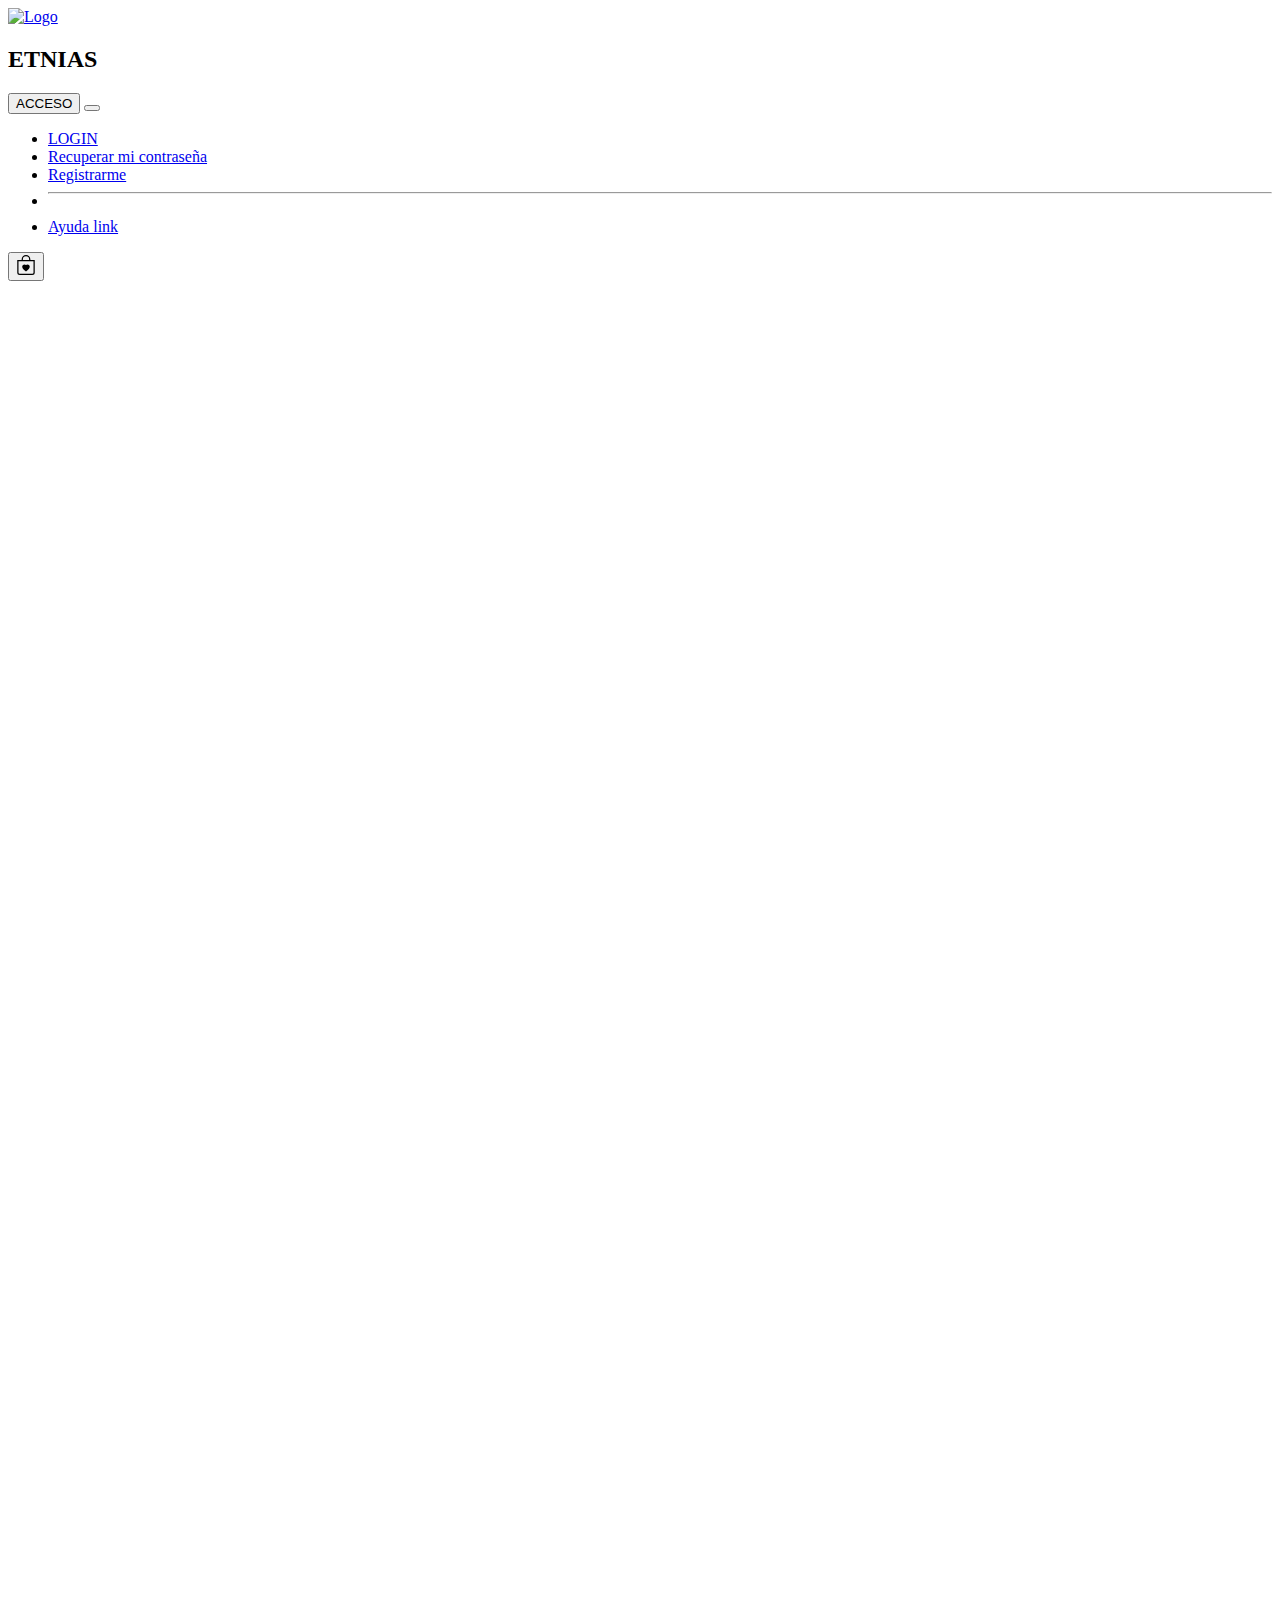
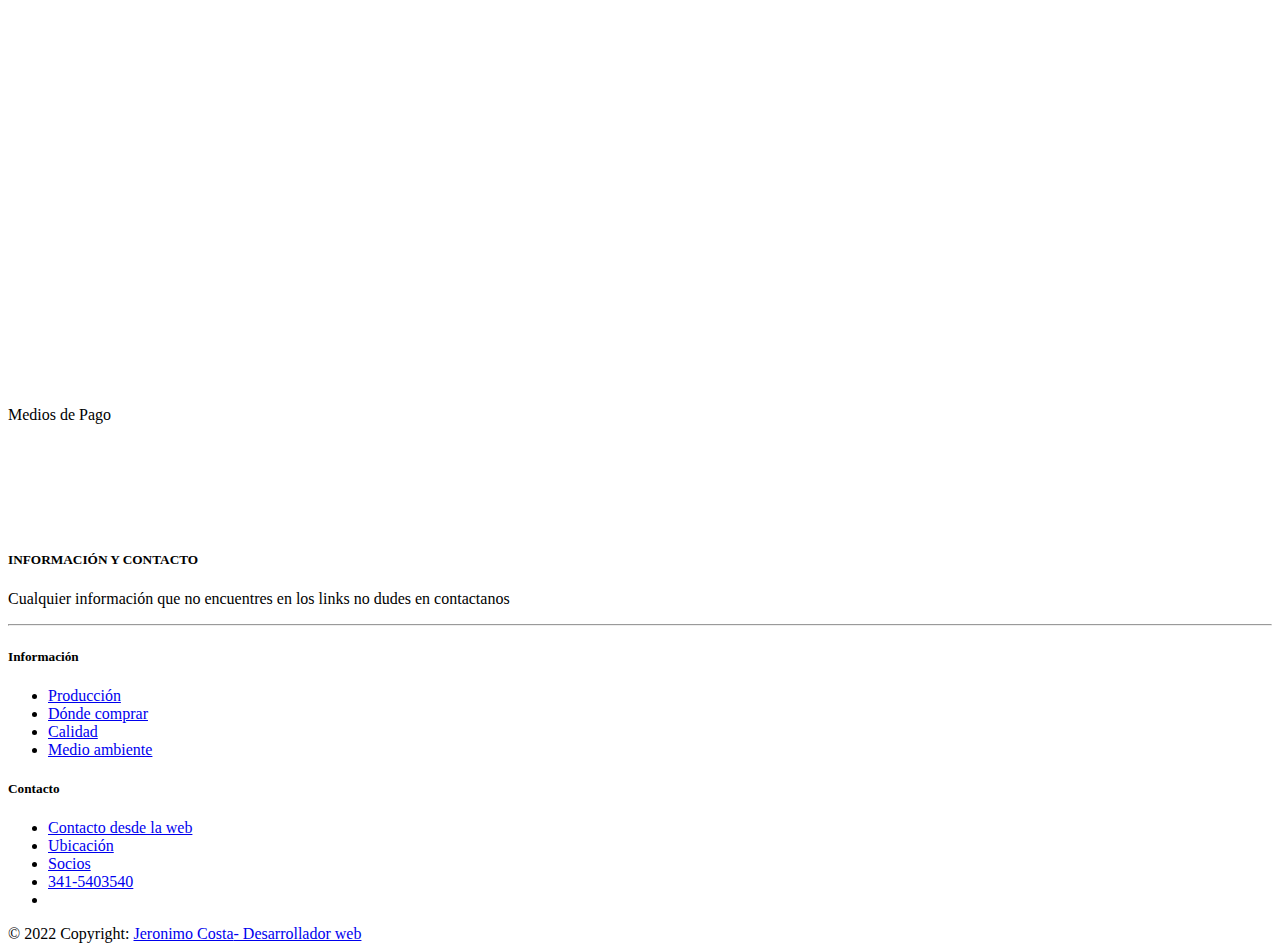
==== aromas.html @ 057f2f4c "Cambio en los menu y se movio Registro al boton de acceso" ====
<!DOCTYPE html>
<html lang="en">

<head>
  <meta charset="UTF-8">
  <meta http-equiv="X-UA-Compatible" content="IE=edge">
  <meta name="viewport" content="width=device-width, initial-scale=1.0">
   <!-- SEO -->
   <meta name="description" content="Un lugar para hacer confortable tu espacio y tu vida">
   <meta name="keywords" content="Velas , aromas, decoracion, hogar, casa, home">
   <!-- Boostrap5 -->
  <link href="https://cdn.jsdelivr.net/npm/bootstrap@5.2.1/dist/css/bootstrap.min.css" rel="stylesheet"
    integrity="sha384-iYQeCzEYFbKjA/T2uDLTpkwGzCiq6soy8tYaI1GyVh/UjpbCx/TYkiZhlZB6+fzT" crossorigin="anonymous">
  <!-- AOS para animaciones -->
  <link href="https://unpkg.com/aos@2.3.1/dist/aos.css" rel="stylesheet">
  <!-- importado de fuente desde google -->
  <!-- importado de fuente desde google -->
  <link rel="preconnect" href="https://fonts.googleapis.com">
  <link rel="preconnect" href="https://fonts.gstatic.com" crossorigin>
  <link href="https://fonts.googleapis.com/css2?family=Montserrat:wght@800&display=swap" rel="stylesheet">
  <!-- eligth -->
  <link rel="preconnect" href="https://fonts.googleapis.com">
  <link rel="preconnect" href="https://fonts.gstatic.com" crossorigin>
  <link href="https://fonts.googleapis.com/css2?family=Montserrat:ital,wght@1,200&display=swap" rel="stylesheet">

  <!-- med -->
  <link rel="preconnect" href="https://fonts.googleapis.com">
  <link rel="preconnect" href="https://fonts.gstatic.com" crossorigin>
  <link href="https://fonts.googleapis.com/css2?family=Montserrat:wght@500&display=swap" rel="stylesheet">


  <title>PreEntrega2Costa-ETNIAS</title>

  <link rel="stylesheet" href="./sass/main.css">
</head>

<body class="fondoG">
  <!-- Cabesera logo , login y boton carrito -->
  <header class="fondoG">
    <section>
      <section class="navbar bg-light sec-nav-logo border-bottom ">
        <section class="container-fluid fondoG">
          <section class="">
            <a class="navbar-brand col-xl col-md " href="#">
              <img src="./img/LOGOS/Circular fondo negro-logo maiz.png" alt="Logo" width="100" height="100"
                class="d-inline-block align-text-top card-img-top rotateMenu ">
            </a>
          </section>
          <section class=" col-auto ">
            <h2 class="tipografiaT "><strong>ETNIAS</strong> </h2>
          </section>

          <!-- seccion derecha  - login y carrito -->
          <section class="btn-group sec-nav-login  offset-md-8  col p-1 mt-4 ">
            <button type="button" class="btn btn-dark textC1 ">
              ACCESO
            </button>

            <button type="button" class="btn textC1 btn-dark  dropdown-toggle dropdown-toggle-split"
              data-bs-toggle="dropdown" aria-expanded="false">
              <span class="visually-hidden "></span>
            </button>

            <ul class="dropdown-menu mr-4 textC1 ">
              <li><a class="dropdown-item" href="#">LOGIN</a></li>
              <li><a class="dropdown-item" href="#">Recuperar mi contraseña</a></li>
              <li><a class="dropdown-item" href="./registro.html">Registrarme</a></li>
              <li>
                <hr class="dropdown-divider">
              </li>
              <li><a class="dropdown-item" href="#">Ayuda link</a></li>
            </ul>
          </section>
          <button type="button" class="btn  btn-dark textC1 mt-4 col"><svg xmlns="http://www.w3.org/2000/svg" width="20"
              height="20" fill="currentColor" class="bi bi-bag-heart" viewBox="0 0 16 16">
              <path fill-rule="evenodd"
                d="M10.5 3.5a2.5 2.5 0 0 0-5 0V4h5v-.5Zm1 0V4H15v10a2 2 0 0 1-2 2H3a2 2 0 0 1-2-2V4h3.5v-.5a3.5 3.5 0 1 1 7 0ZM14 14V5H2v9a1 1 0 0 0 1 1h10a1 1 0 0 0 1-1ZM8 7.993c1.664-1.711 5.825 1.283 0 5.132-5.825-3.85-1.664-6.843 0-5.132Z" />
            </svg>
          </button>
        </section>

      </section>

    </section>
  </header>
  <!-- Cabesera logo , login y boton carrito -->
  <!-- Barra de navegacion con buscador -->
  <section data-aos="zoom-in">
    <nav class="navbar navbar-expand-lg bg-light ">
      <section class="container-fluid fondoG">
        <button class="navbar-toggler" type="button" data-bs-toggle="collapse" data-bs-target="#navbarTogglerDemo03"
          aria-controls="navbarTogglerDemo03" aria-expanded="false" aria-label="Toggle navigation">
          <span class="navbar-toggler-icon"></span>
        </button>
        <a class="navbar-brand active fs-4 rotateScale " href="./index.html">HOME</a>
        <section class="collapse navbar-collapse " id="navbarTogglerDemo03">
          <ul class="navbar-nav me-auto sm-1 sm-lg-0">
            <li class="nav-item ">
              <a class="nav-link fs-5 rotateScale" aria-current="page" href="./deco.html">Deco</a>
            </li>
            <li class="nav-item">
              <a class="nav-link fs-5 rotateScale" href="./aromas.html">Textiles</a>
            </li>
            <li class="nav-item">
              <a class="nav-link fs-5 rotateScale" href="./velas.html">Velas</a>
            </li>
            </li>
            <li class="nav-item">
              <a class="nav-link fs-5 rotateScale" href="./fibras.html">Fibras Naturales</a>
            </li>
             <li class="nav-item">
              <a class="nav-link fs-5 rotateScale" href="./contactoDesdeLaWeb.html">Contacto</a>
            </li>
            <li class="nav-item">
              <a class="nav-link fs-5 rotateScale" href="#Contacto">Info</a>
            </li>
          </ul>
          <form class="d-flex" role="search">
            <input class="form-control me-2" type="search" placeholder="Buscar" aria-label="Search">
            <button class="btn btn-outline-success" type="submit">Buscar</button>
          </form>
        </section>
      </section>
    </nav>
  </section>
  <!-- Barra de navegacion con buscador -->

  <!-- Separador -->
  <section data-aos="zoom-in ">
    <hr>
    <hr class="border border-secondary bg-gradient border-2 opacity-50 ">
    <article class="text-success">
      <hr>
    </article>
  </section>
  <!-- Separador -->
  <!-- Imagen de section carrusel flayer-->
  <section data-aos="fade-up" class="container">

    <section id="carouselExampleCaptions" class="carousel slide " data-bs-ride="carousel">
      <section class="carousel-indicators">
        <button type="button" data-bs-target="#carouselExampleCaptions" data-bs-slide-to="0" class="active"
          aria-current="true" aria-label="Slide 1">
        </button>
        <button type="button" data-bs-target="#carouselExampleCaptions" data-bs-slide-to="1" aria-label="Slide 2">
        </button>
        <button type="button" data-bs-target="#carouselExampleCaptions" data-bs-slide-to="2" aria-label="Slide 3">
        </button>
      </section>
      <section class="carousel-inner">
        <section class="carousel-item active">
          <img src="./img/IMG_20210310_160259-01.jpg" class="d-block w-100 " alt="img1">
          <section class="carousel-caption d-none d-md-block">
            <h5>First slide label</h5>
            <p>Some representative placeholder content for the first slide.</p>
          </section>
        </section>
        <section class="carousel-item">
          <img src="./img/IMG_20210310_160259-00.jpg" class="d-block w-100" alt="img0">
          <section class="carousel-caption d-none d-md-block">
            <h5>Second slide label</h5>
            <p>Some representative placeholder content for the second slide.</p>
          </section>
        </section>
        <section class="carousel-item">
          <img src="./img/IMG_20210310_160259-02.jpg" class="d-block w-100" alt="img2">
          <section class="carousel-caption d-none d-md-block">
            <h5>Third slide label</h5>
            <p>Some representative placeholder content for the third slide.</p>
          </section>
        </section>
      </section>
      <button class="carousel-control-prev" type="button" data-bs-target="#carouselExampleCaptions"
        data-bs-slide="prev">
        <span class="carousel-control-prev-icon" aria-hidden="true"></span>
        <span class="visually-hidden">Previous</span>
      </button>
      <button class="carousel-control-next" type="button" data-bs-target="#carouselExampleCaptions"
        data-bs-slide="next">
        <span class="carousel-control-next-icon" aria-hidden="true"></span>
        <span class="visually-hidden">Next</span>
      </button>
    </section>

  </section>
  <!-- Imagen de section carrusel flayer-->
  <!-- Separador entre carrusel y tarj -->
  <section data-aos="flip-up" class="mt-2">

    <section class="card text-center">
      <article class="card-header  ">
        <h1 class="txh1">Un lugar para hacer confortable tu espacio y tu vida. </h1>
       </article>
      <section class="card-body fondoG">
        <h5 class="card-title">Special title treatment</h5>
        <p class="card-text">With supporting text below as a natural lead-in to additional content.</p>
        <a href="#" class="btn textC1 btn-dark ">Go somewhere</a>
      </section>
      <section class="card-footer text-muted">
      </section>
    </section>

  </section>
  <!-- Separador entre carrusel y tarj -->
  <!-- tarjetas con imagenes de productos 4 -->
  <section>
    <section class="container ">
      <section class="row justify-content-center row-cols-4 mt-2 ">
        <!-- Tajeta 1  -->
        <article data-aos="fade-right" class="card col " style="width: 18rem;">
          <img src="./img/IMG_20210310_160259-00.jpg" class="card-img-top mt-2" alt="img00">
          <section class="card-body">
            <h5 class="card-title">Tetéra</h5>
            <p class="card-text">Some quick example text to build on the card title and make up the bulk of the card's
              content.</p>
          </section>
          <ul class="list-group list-group-flush">
            <li class="list-group-item">An item</li>
            <li class="list-group-item">A second item</li>
            <li class="list-group-item">A third item</li>
          </ul>
          <section class="card-body">
            <a href="#" class="card-link">Agregar al carrito</a>
            <a href="#" class="card-link">Ver detalle</a>
          </section>
        </article>
        <!-- Tajeta 2 -->
        <article data-aos="flip-left" class="card col " style="width: 18rem;">
          <img src="./img/IMG_20210310_160259-01.jpg" class="card-img-top mt-2" alt="img01">
          <section class="card-body">
            <h5 class="card-title">Bould T1</h5>
            <p class="card-text">Some quick example text to build on the card title and make up the bulk of the card's
              content.</p>
          </section>
          <ul class="list-group list-group-flush">
            <li class="list-group-item">An item</li>
            <li class="list-group-item">A second item</li>
            <li class="list-group-item">A third item</li>
          </ul>
          <section class="card-body">
            <a href="#" class="card-link">Agregar al carrito</a>
            <a href="#" class="card-link">Ver detalle</a>
          </section>
        </article>
        <!-- tarjeta 3 -->
        <article data-aos="flip-right" class="card col " style="width: 18rem;">
          <img src="./img/IMG_20210310_160259-02.jpg" class="card-img-top mt-2" alt=".img02">
          <section class="card-body">
            <h5 class="card-title">Bould T2</h5>
            <p class="card-text">Some quick example text to build on the card title and make up the bulk of the card's
              content.</p>
          </section>
          <ul class="list-group list-group-flush">
            <li class="list-group-item">An item</li>
            <li class="list-group-item">A second item</li>
            <li class="list-group-item">A third item</li>
          </ul>
          <section class="card-body">
            <a href="#" class="card-link">Agregar al carrito</a>
            <a href="#" class="card-link">Ver detalle</a>
          </section>
        </article>
        <!-- Tarjeta 4 -->
        <article data-aos="fade-left" class="card col " style="width: 18rem;">
          <img src="./img/IMG_20210310_160259-03.jpg" class="card-img-top mt-2" alt="img03">
          <section class="card-body">
            <h5 class="card-title">Bould T2</h5>
            <p class="card-text">Some quick example text to build on the card title and make up the bulk of the card's
              content.</p>
          </section>
          <ul class="list-group list-group-flush">
            <li class="list-group-item">An item</li>
            <li class="list-group-item">A second item</li>
            <li class="list-group-item">A third item</li>
          </ul>
          <section class="card-body">
            <a href="#" class="card-link">Agregar al carrito</a>
            <a href="#" class="card-link">Ver detalle</a>
          </section>
        </article>
      </section>
    </section>
  </section>
  <!-- tarjetas con imagenes de productos 4 -->
  <!-- Medios de pago -->
  <section class="p-3">
    <!-- Separador -->
    <section>
      <section class=" col-12 border bg-secondary border-secondary bg-gradient border-2 opacity-50 m-3">
      </section>
    </section>
    <!-- Separador -->

    <!-- Contenedro de medios de pago -->
    <section class="container text-center">
      <p class="mpagoText ">Medios de Pago</p>
      <section class="container w-100 ">
        <section class="row   row-cols-lg-5 g-2 g-lg-3">
          <!-- pago 1 -->
          <section class="col " data-aos="fade-right" data-aos-offset="100" data-aos-duration="900"
            data-aos-easing="ease-in-sine">
            <article class="p-3 border border border-secondary bg-gradient border-2 "> <a>
                <img cla src="./img/LOGOS/Logo-sin-nombre.png" alt="Logo" width="30" height="24"
                  class="d-inline-block align-text-top ">
              </a>
            </article>
          </section>
          <!-- Pago 2 -->
          <section class="col tarjeta-aos" data-aos="flip-up" data-aos-offset="100" data-aos-duration="1600"
            data-aos-easing="ease-in-sine">
            <article class="p-3 border border border-secondary bg-gradient border-2 ">
              <a>
                <img src="./img/LOGOS/Logo-sin-nombre.png" alt="Logo" width="30" height="24"
                  class="d-inline-block align-text-top">
              </a>
            </article>
          </section>
          <!-- Pago 3 -->
          <section class="col" data-aos="flip-up" data-aos-offset="100" data-aos-duration="1300"
            data-aos-easing="ease-in-sine">
            <article class="p-3 border border border-secondary bg-gradient border-2 "><a>
                <img src="./img/LOGOS/Logo-sin-nombre.png" alt="Logo" width="30" height="24"
                  class="d-inline-block align-text-top">
              </a></article>
          </section>
          <!-- Pago 4 -->
          <section class="col" data-aos="flip-up" data-aos-offset="100" data-aos-duration="1000"
            data-aos-easing="ease-in-sine">
            <article class="p-3 border border border-secondary bg-gradient border-2 "><a>
                <img src="./img/LOGOS/Logo-sin-nombre.png" alt="Logo" width="30" height="24"
                  class="d-inline-block align-text-top">
              </a></article>
          </section>
          <!-- Pago 5 -->
          <section class="col" data-aos="flip-up" data-aos-offset="100" data-aos-duration="900"
            data-aos-easing="ease-in-sine">
            <article class="p-3 border border border-secondary bg-gradient border-2 "><a>
                <img src="./img/LOGOS/Logo-sin-nombre.png" alt="Logo" width="30" height="24"
                  class="d-inline-block align-text-top">
              </a></article>
          </section>
        </section>
      </section>
    </section>
    <!-- Contenedro de medios de pago -->
  </section>
  <!-- Medios de pago -->


  <!-- Redes sociales -->
  <section>
    <!-- FALTA REDES SOCIALES -->
  </section>
  <!-- Separador -->
  <section>
    <section class=" col-12 border bg-secondary border-secondary bg-gradient border-2 opacity-50 p-3">
    </section>
  </section>
  <!-- Separador -->

  <!-- Footer -->
  <section class="container">
    <footer id="Contacto" class="page-footer font-small blue pt-4">

      <!-- Footer Links GRID SYSTEM -->
      <section class="container-fluid text-center text-md-left">

        <!-- Grid row -->
        <section class="row">

          <!-- Grid columna -->
          <section class="col-md-6 mt-md-0 mt-3">

            <!-- informacion -->
            <h5 class="text-uppercase">INFORMACIÓN Y CONTACTO</h5>
            <p>Cualquier información que no encuentres en los links no dudes en contactanos</p>
          </section> <!-- Grid columna -->
          <hr class="clearfix w-100 d-md-none pb-3">
          <!-- Grid columna -->
          <section class="col-md-3 mb-md-0 mb-3">
            <!-- Links -->
            <h5 class="text-uppercase">Información</h5>
            <ul class="list-unstyled">
              <li> <a class="rotateMenu text-uppercase  btn textC1 btn-dark " href="#!">Producción </div></a></li>
              <li> <a class="rotateMenu text-uppercase  btn textC1 btn-dark " href="#!">Dónde comprar</a> </li>
              <li> <a class="rotateMenu text-uppercase  btn textC1 btn-dark " href="#!">Calidad</a> </li>
              <li> <a class="rotateMenu text-uppercase  btn textC1 btn-dark " href="#!">Medio ambiente</a> </li>
            </ul>
          </section> <!-- Grid columna -->
          <!-- Grid columna 2 -->
          <section class="col-md-3 mb-md-0 mb-3">
            <!-- Links -->
            <h5 class="text-uppercase">Contacto</h5>
            <ul class="list-unstyled">
              <li> <a class="rotateMenu text-uppercase  btn textC1 btn-dark " href="./contactoDesdeLaWeb.html">Contacto
                  desde la web</a> </li>
              <li> <a class="rotateMenu text-uppercase  btn textC1 btn-dark " href="#!">Ubicación</a> </li>
              <li> <a class="rotateMenu text-uppercase  btn textC1 btn-dark " href="#!">Socios</a> </li>
              <li> <a class="rotateMenu text-uppercase  btn textC1 btn-dark " href="#!">341-5403540</a></li>
              <li></li>
            </ul>

          </section>
          <!-- Grid column 2-->
        </section>
        <!-- Grid row -->

      </section>
      <!-- Footer Links -->

      <!-- Copyright -->
      <div class="footer-copyright text-center py-3">© 2022 Copyright:
        <a href="/"> <span>Jeronimo Costa</span>- Desarrollador web </a>
      </div>
      <!-- Copyright -->

    </footer>
  </section>
  <!-- Footer -->
  <!-- Boostrap -->
  <script src="https://cdn.jsdelivr.net/npm/bootstrap@5.2.1/dist/js/bootstrap.bundle.min.js"
    integrity="sha384-u1OknCvxWvY5kfmNBILK2hRnQC3Pr17a+RTT6rIHI7NnikvbZlHgTPOOmMi466C8"
    crossorigin="anonymous"></script>
  <!-- Boostrap -->
  <!-- aos -->
  <script src="https://unpkg.com/aos@2.3.1/dist/aos.js"></script>
  <!-- aos -->
  <!-- Se agrego el tiempo en app.js -->
  <script src="./js/script.js"></script>
  <!-- Se agrego el tiempo en app.js -->
</body>

</html>
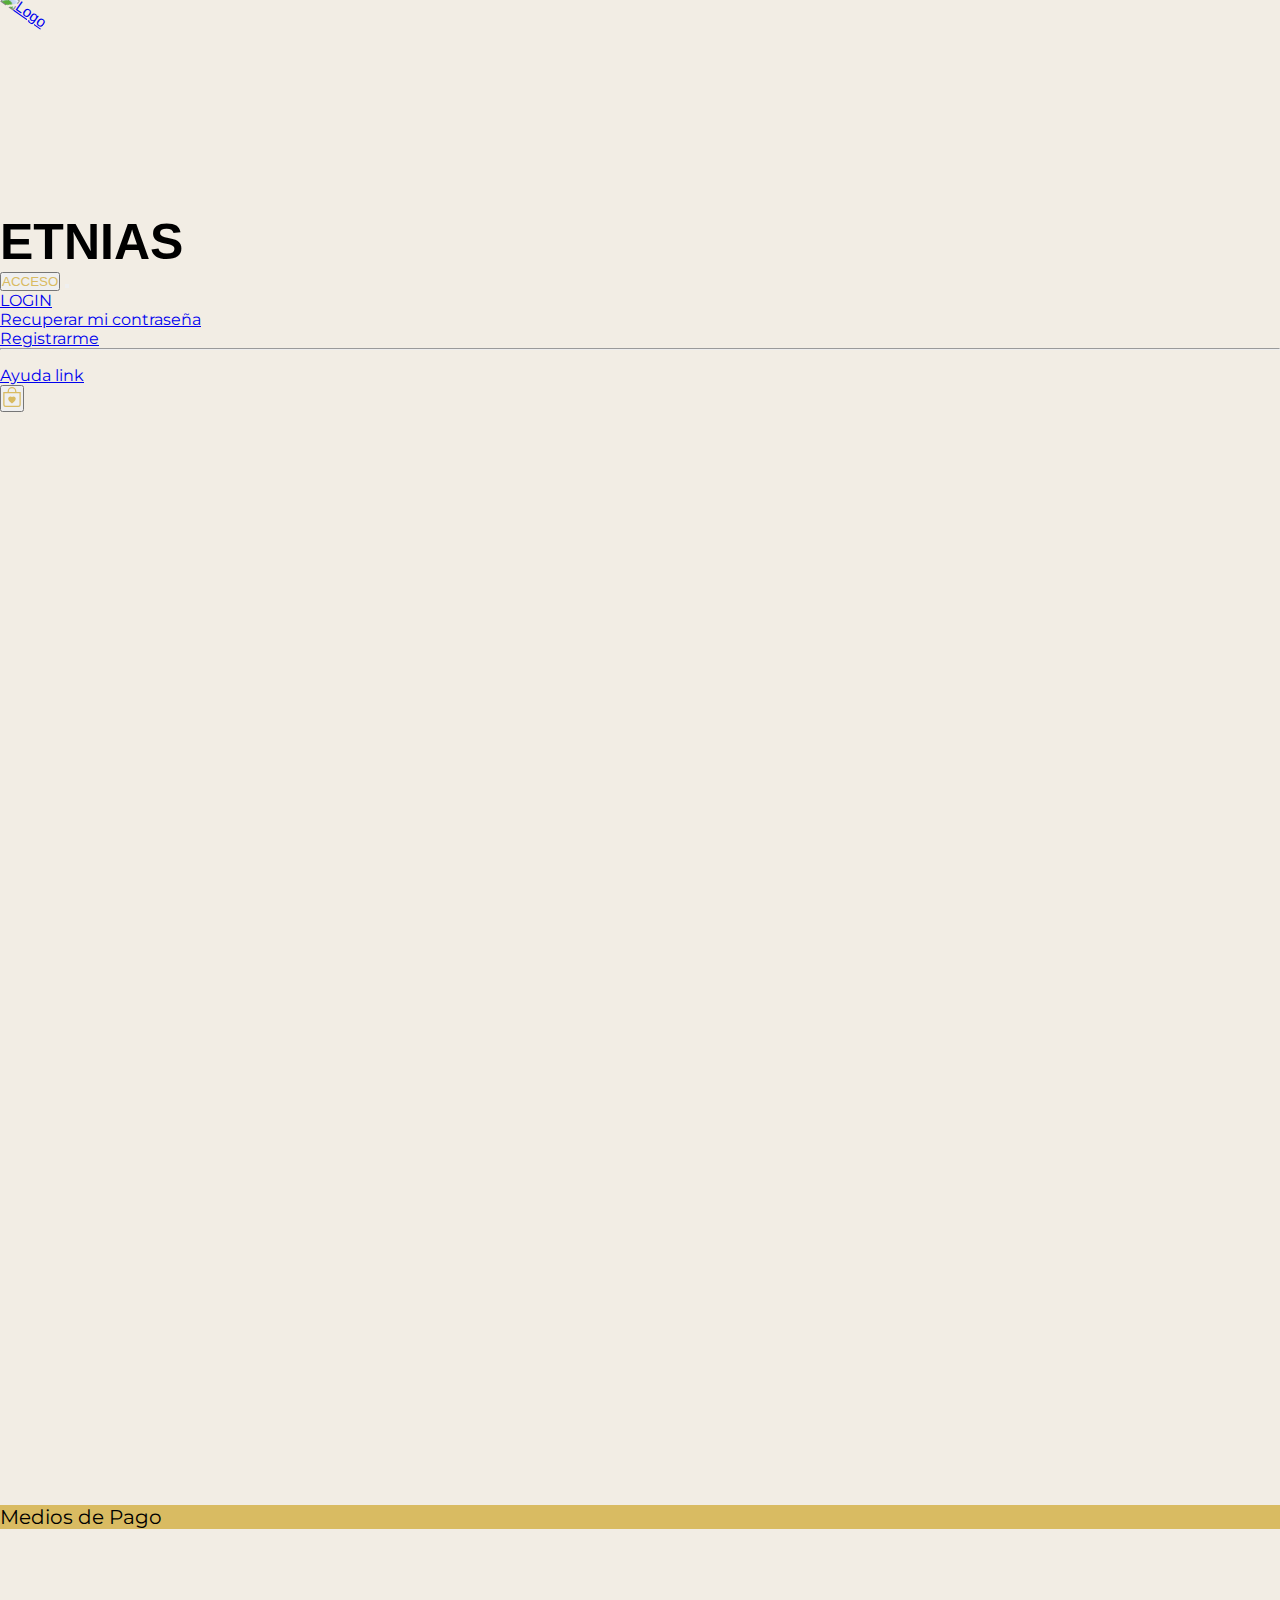
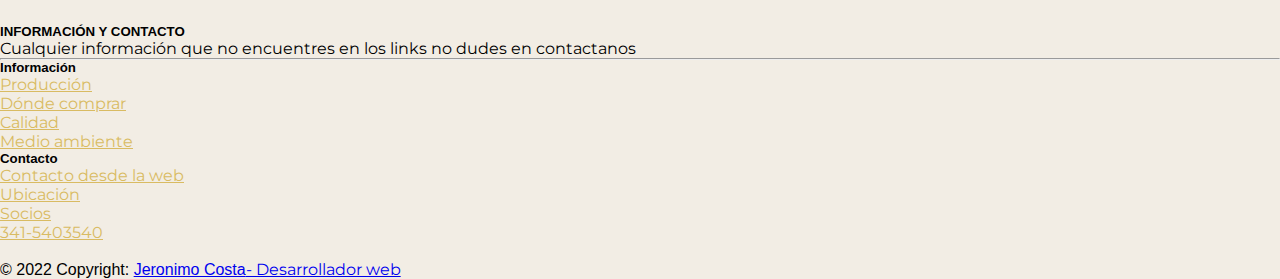
==== commit 0ca71114: "Cambios en los colores variables y menus" ====
--- a/aromas.html
+++ b/aromas.html
@@ -99,7 +99,7 @@
               <a class="nav-link fs-5 rotateScale" aria-current="page" href="./deco.html">Deco</a>
             </li>
             <li class="nav-item">
-              <a class="nav-link fs-5 rotateScale" href="./aromas.html">Textiles</a>
+              <a class="nav-link fs-5 rotateScale active" href="./aromas.html">Textiles</a>
             </li>
             <li class="nav-item">
               <a class="nav-link fs-5 rotateScale" href="./velas.html">Velas</a>
--- a/sass/main.css
+++ b/sass/main.css
@@ -0,0 +1,108 @@
+@charset "UTF-8";
+* {
+  margin: 0;
+  padding: 0;
+  box-sizing: border-box;
+  font-family: sans-serif;
+}
+
+/* var Colores */
+/* var text */
+p {
+  font-family: "Montserrat", sans-serif;
+}
+
+a {
+  font-family: "Montserrat", sans-serif;
+}
+
+.tipoTex {
+  font-family: "Montserrat", sans-serif;
+}
+
+/* Tamaño para el Menu */
+.navbar-brand {
+  font-family: "Montserrat", sans-serif;
+  font-size: 15px;
+}
+
+/* Titulo header */
+.tipografiaT {
+  font-family: "Montserrat", sans-serif;
+  font-size: 50px;
+  text-align: left;
+  margin-top: 15%;
+  margin-left: 0%;
+}
+
+/* botones color */
+.btcolorF {
+  background-color: rgb(217, 187, 98);
+}
+
+/* botones color */
+.tipografiaBO {
+  font-family: "Montserrat", sans-serif;
+}
+
+/* Medios de pago */
+.mpagoText {
+  font-family: "Montserrat", sans-serif;
+  font-size: 20px;
+  background-color: rgb(217, 187, 98);
+}
+
+/* Fuentes del sitio */
+/* Colores generales de fonde y texto */
+.textC1 {
+  color: rgb(217, 187, 98);
+}
+
+.fondoG {
+  background-color: rgb(242, 237, 228);
+}
+
+.fondoG1 {
+  background-color: rgb(217, 210, 197);
+}
+
+.fondoG2 {
+  background-color: rgb(166, 154, 133);
+}
+
+.fondoG3 {
+  background-color: rgb(89, 82, 69);
+}
+
+.fondoG4 {
+  background-color: rgb(217, 187, 98);
+}
+
+/* Colores generales */
+.cuadradito {
+  width: 25px;
+  height: 25px;
+  background-color: black;
+}
+
+/* animatciones */
+/* Transicion del menu con hover */
+.transMenu {
+  transition: width 1s;
+  width: 100px;
+  background: lightslategray transparent 50%;
+}
+
+/* animacion rotar  del logo*/
+.rotateMenu:hover {
+  transform: rotate(35deg);
+  cursor: pointer;
+  transition: all 1s;
+}
+
+/* animacion para el menu */
+.rotateScale:hover {
+  transform: scale(1.2);
+  cursor: pointer;
+  transition: all 1s;
+}/*# sourceMappingURL=main.css.map */